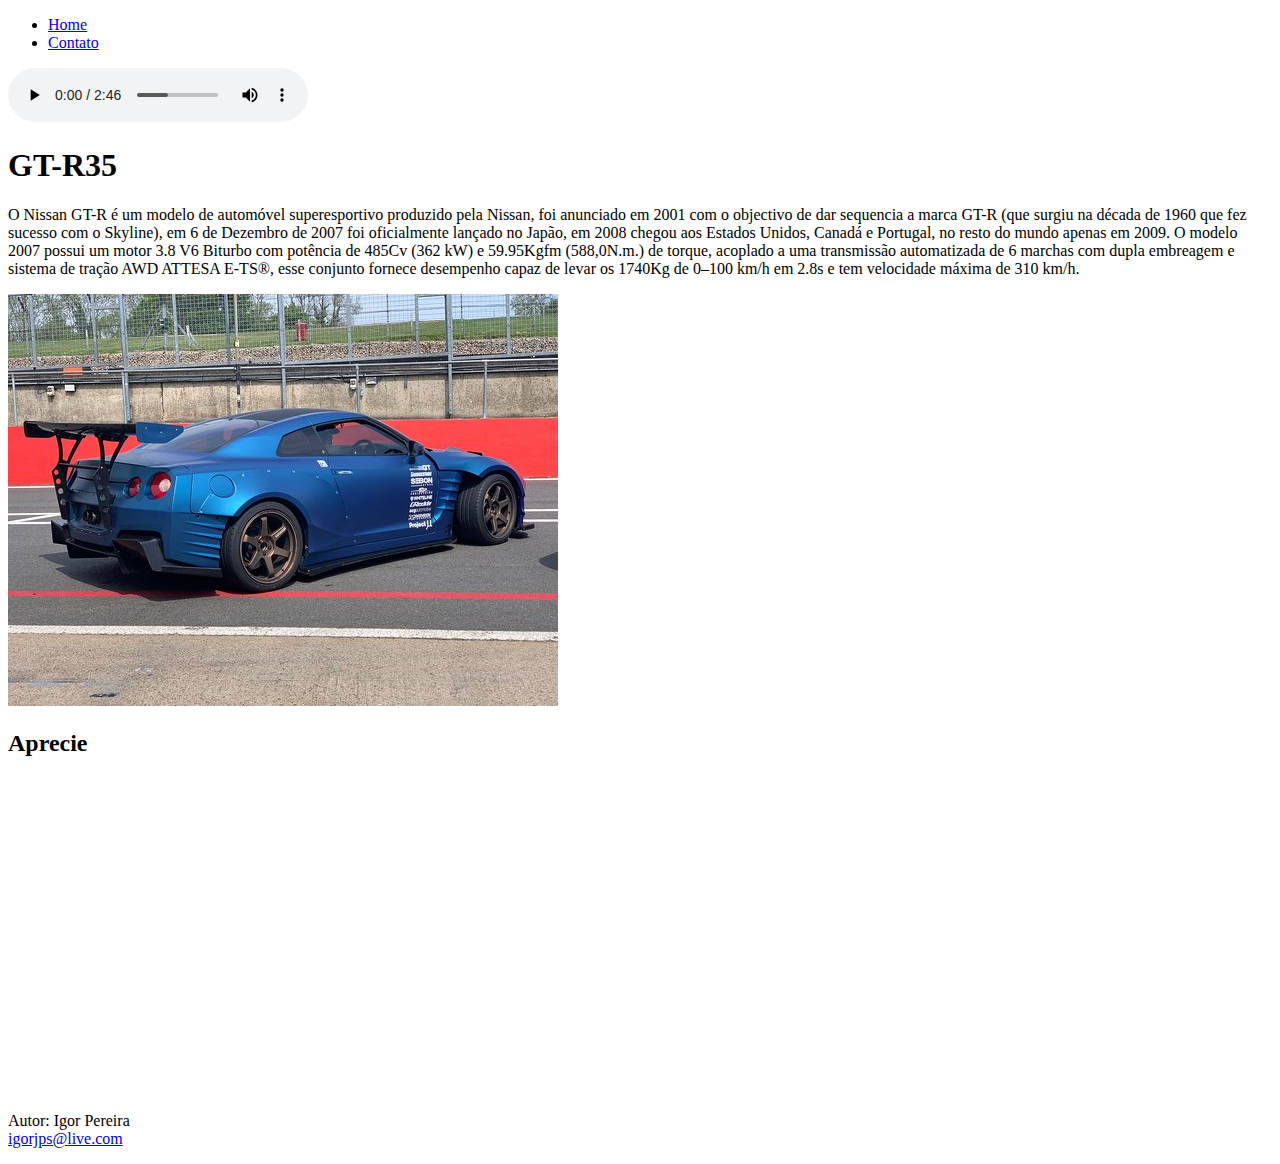
==== index.html @ d9071491 "primeiro ex módulo III - fundamentos web" ====
<!DOCTYPE html>
<html lang="pt-br">
<head>
    <meta charset="UTF-8">
    <meta http-equiv="X-UA-Compatible" content="IE=edge">
    <meta name="viewport" content="width=device-width, initial-scale=1.0">
    <title>Nissan GT-R</title>
</head>
<body>
    <ul>
        <li>
            <a href="index.html">Home</a>
        </li>
        <li>
            <a href="contato.html">Contato</a>
        </li>
    </ul>

    <audio autoplay="autoplay" controls="controls" loop>
        <source src="assets/audio/kiefer_superhero.mp3" type="audio/mp3" />
    </audio>

    <h1>GT-R35</h1>

    <p>O Nissan GT-R é um modelo de automóvel superesportivo produzido pela Nissan, foi anunciado em 2001 com o objectivo de dar sequencia a marca GT-R (que surgiu na década de 1960 que fez sucesso com o Skyline), em 6 de Dezembro de 2007 foi oficialmente lançado no Japão, em 2008 chegou aos Estados Unidos, Canadá e Portugal, no resto do mundo apenas em 2009. O modelo 2007 possui um motor 3.8 V6 Biturbo com potência de 485Cv (362 kW) e 59.95Kgfm (588,0N.m.) de torque, acoplado a uma transmissão automatizada de 6 marchas com dupla embreagem e sistema de tração AWD ATTESA E-TS®, esse conjunto fornece desempenho capaz de levar os 1740Kg de 0–100 km/h em 2.8s e tem velocidade máxima de 310 km/h.</p>

    <img src="assets/img/gtr35.jpg" alt="Foto de Nissan GT-R35">

    <h2>Aprecie</h2>

    <iframe width="560" height="315" src="https://www.youtube.com/embed/8OTrJgS5-1M" title="YouTube video player" frameborder="0" allow="accelerometer; autoplay; clipboard-write; encrypted-media; gyroscope; picture-in-picture" allowfullscreen></iframe>

    <footer>
        <p>Autor: Igor Pereira <br> <a href="mailto:igorjps@live.com">igorjps@live.com</a></p>
    </footer>
</body>
</html>
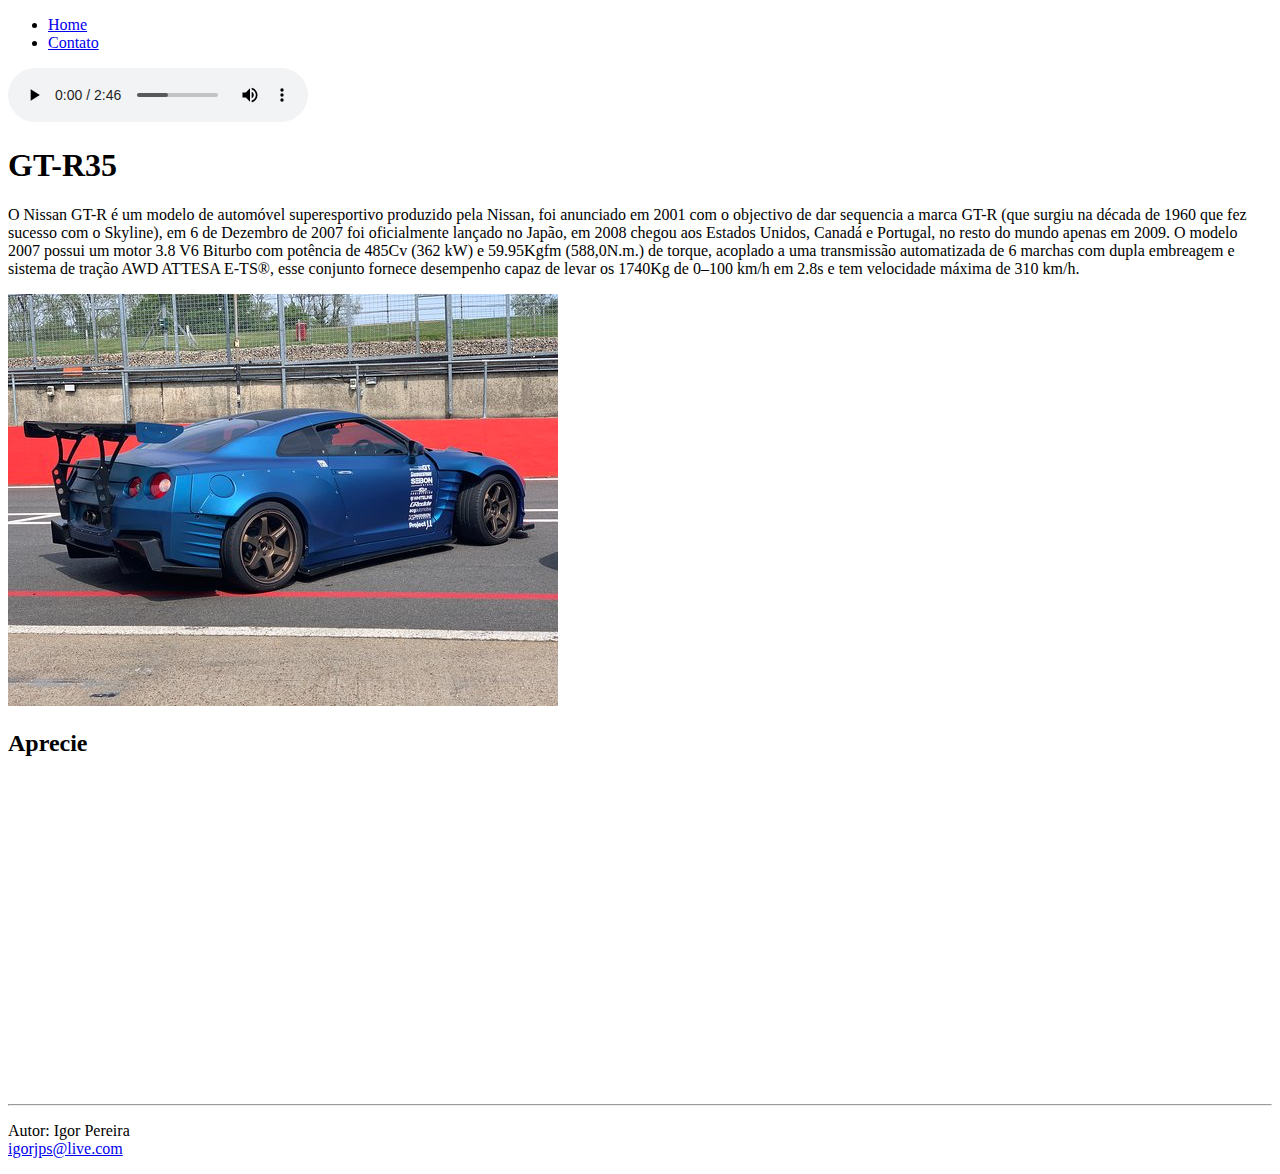
==== commit eeec2d1a: "teste tag <hr>" ====
--- a/index.html
+++ b/index.html
@@ -30,6 +30,7 @@
 
     <iframe width="560" height="315" src="https://www.youtube.com/embed/8OTrJgS5-1M" title="YouTube video player" frameborder="0" allow="accelerometer; autoplay; clipboard-write; encrypted-media; gyroscope; picture-in-picture" allowfullscreen></iframe>
 
+    <br><hr>
     <footer>
         <p>Autor: Igor Pereira <br> <a href="mailto:igorjps@live.com">igorjps@live.com</a></p>
     </footer>
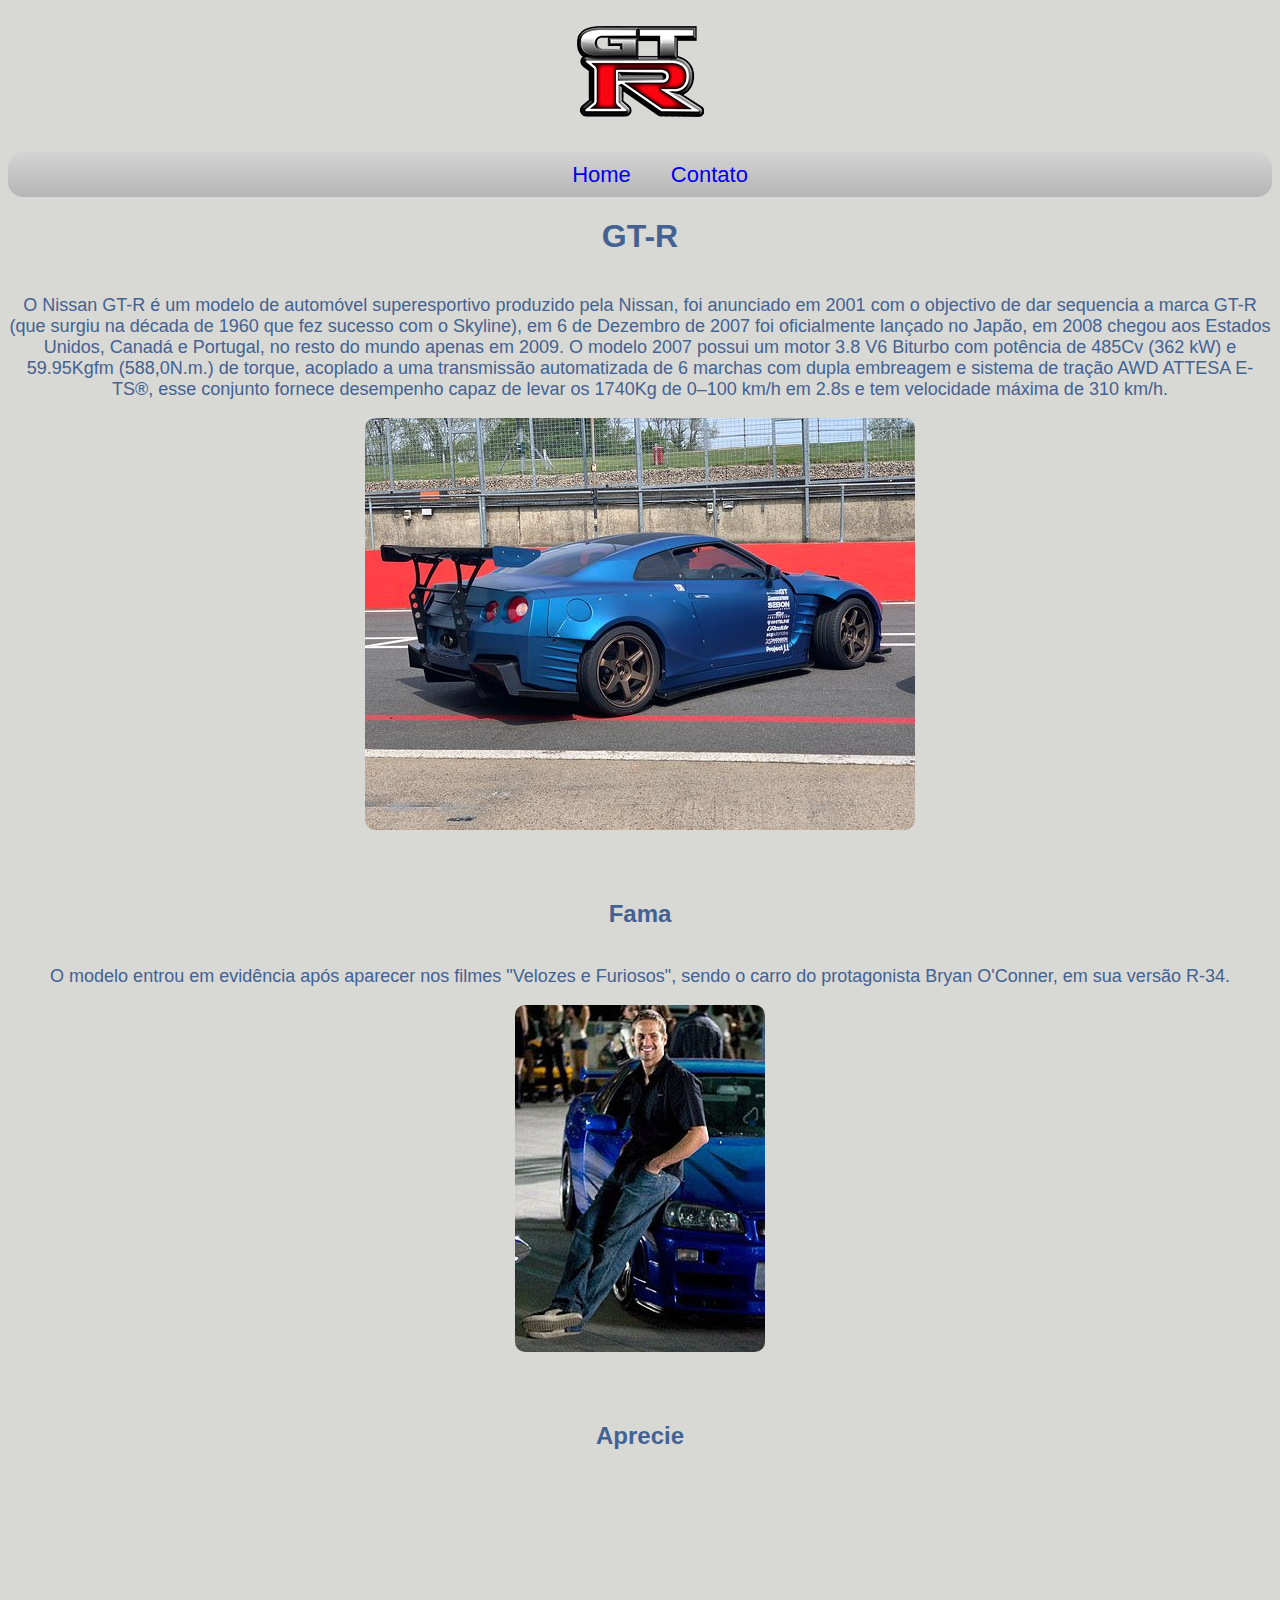
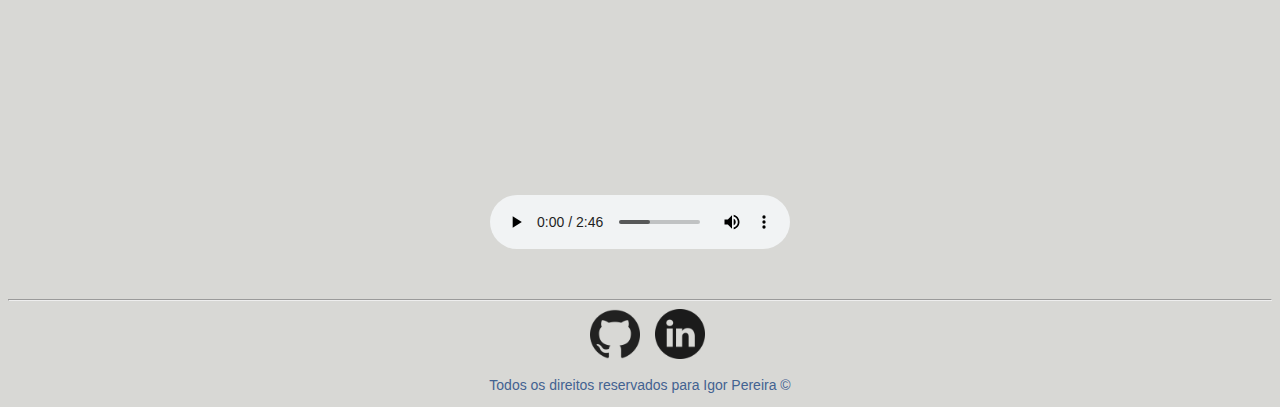
==== commit 7e9ad1ac: "Estilização com CSS 1.0" ====
--- a/index.html
+++ b/index.html
@@ -1,38 +1,110 @@
 <!DOCTYPE html>
 <html lang="pt-br">
-<head>
-    <meta charset="UTF-8">
-    <meta http-equiv="X-UA-Compatible" content="IE=edge">
-    <meta name="viewport" content="width=device-width, initial-scale=1.0">
+  <head>
+    <meta charset="UTF-8" />
+    <meta http-equiv="X-UA-Compatible" content="IE=edge" />
+    <meta name="viewport" content="width=device-width, initial-scale=1.0" />
     <title>Nissan GT-R</title>
-</head>
-<body>
-    <ul>
-        <li>
-            <a href="index.html">Home</a>
-        </li>
-        <li>
-            <a href="contato.html">Contato</a>
-        </li>
+    <link rel="stylesheet" href="/assets/css/style.css" />
+  </head>
+  <body>
+    <div class="container">
+      <img src="assets/img/logo.png" alt="Logo GT-R" />
+    </div>
+
+    <ul id="menu">
+      <li>
+        <a href="index.html">Home</a>
+      </li>
+      <li>
+        <a href="contato.html">Contato</a>
+      </li>
     </ul>
 
-    <audio autoplay="autoplay" controls="controls" loop>
+    <h1 class="titulos">GT-R</h1>
+
+    <div class="container">
+      <p class="texto">
+        O Nissan GT-R é um modelo de automóvel superesportivo produzido pela
+        Nissan, foi anunciado em 2001 com o objectivo de dar sequencia a marca
+        GT-R (que surgiu na década de 1960 que fez sucesso com o Skyline), em 6
+        de Dezembro de 2007 foi oficialmente lançado no Japão, em 2008 chegou
+        aos Estados Unidos, Canadá e Portugal, no resto do mundo apenas em 2009.
+        O modelo 2007 possui um motor 3.8 V6 Biturbo com potência de 485Cv (362
+        kW) e 59.95Kgfm (588,0N.m.) de torque, acoplado a uma transmissão
+        automatizada de 6 marchas com dupla embreagem e sistema de tração AWD
+        ATTESA E-TS®, esse conjunto fornece desempenho capaz de levar os 1740Kg
+        de 0–100 km/h em 2.8s e tem velocidade máxima de 310 km/h.
+      </p>
+    </div>
+
+    <div class="container">
+      <img
+        src="assets/img/gtr35.jpg"
+        alt="Foto de Nissan GT-R35"
+        class="mb-50 imagens"
+      />
+    </div>
+
+    <h2 class="titulos">Fama</h2>
+
+    <div class="container mb-10">
+      <p class="texto">
+        O modelo entrou em evidência após aparecer nos filmes "Velozes e
+        Furiosos", sendo o carro do protagonista Bryan O'Conner, em sua versão
+        R-34.
+      </p>
+
+      <img
+        src="assets/img/bryan.jpg"
+        alt="Foto de Paul Walker em gravações do filme Velozes e Furiosos com seu R-34"
+        class="mb-50 imagens"
+      />
+    </div>
+
+    <h2 class="titulos">Aprecie</h2>
+
+    <div class="container mb-10">
+      <iframe
+        width="560"
+        height="315"
+        src="https://www.youtube.com/embed/8OTrJgS5-1M"
+        title="YouTube video player"
+        frameborder="0"
+        allow="accelerometer; autoplay; clipboard-write; encrypted-media; gyroscope; picture-in-picture"
+        allowfullscreen
+      ></iframe>
+    </div>
+
+    <div class="container mb-50">
+      <audio autoplay="autoplay" controls="controls" loop>
         <source src="assets/audio/kiefer_superhero.mp3" type="audio/mp3" />
-    </audio>
+      </audio>
+    </div>
 
-    <h1>GT-R35</h1>
+    <hr />
+    <footer>
+      <div class="container">
+        <a href="http://www.github.com/igorpdev" target="_blank">
+          <img
+            class="tm-sociais"
+            src="assets/img/github.png"
+            alt="Logo do Github"
+          />
+        </a>
 
-    <p>O Nissan GT-R é um modelo de automóvel superesportivo produzido pela Nissan, foi anunciado em 2001 com o objectivo de dar sequencia a marca GT-R (que surgiu na década de 1960 que fez sucesso com o Skyline), em 6 de Dezembro de 2007 foi oficialmente lançado no Japão, em 2008 chegou aos Estados Unidos, Canadá e Portugal, no resto do mundo apenas em 2009. O modelo 2007 possui um motor 3.8 V6 Biturbo com potência de 485Cv (362 kW) e 59.95Kgfm (588,0N.m.) de torque, acoplado a uma transmissão automatizada de 6 marchas com dupla embreagem e sistema de tração AWD ATTESA E-TS®, esse conjunto fornece desempenho capaz de levar os 1740Kg de 0–100 km/h em 2.8s e tem velocidade máxima de 310 km/h.</p>
+        <a href="http://www.linkedin.com/in/igorjps" target="_blank">
+          <img
+            class="tm-sociais"
+            src="assets/img/linkedin.png"
+            alt="Logo do linkedin"
+          />
+        </a>
+      </div>
 
-    <img src="assets/img/gtr35.jpg" alt="Foto de Nissan GT-R35">
-
-    <h2>Aprecie</h2>
-
-    <iframe width="560" height="315" src="https://www.youtube.com/embed/8OTrJgS5-1M" title="YouTube video player" frameborder="0" allow="accelerometer; autoplay; clipboard-write; encrypted-media; gyroscope; picture-in-picture" allowfullscreen></iframe>
-
-    <br><hr>
-    <footer>
-        <p>Autor: Igor Pereira <br> <a href="mailto:igorjps@live.com">igorjps@live.com</a></p>
+      <p class="texto-footer">
+        Todos os direitos reservados para Igor Pereira &copy; <br />
+      </p>
     </footer>
-</body>
-</html>+  </body>
+</html>
--- a/assets/css/style.css
+++ b/assets/css/style.css
@@ -0,0 +1,97 @@
+/* Estilização da página index.html */
+
+body {
+  background: rgb(216, 216, 213);
+}
+
+.logo {
+  display: flex;
+  flex-flow: row wrap;
+  justify-content: center;
+  width: 200px;
+  height: 200px;
+}
+
+#menu {
+  background: #d4d4d4;
+  background: linear-gradient(to bottom, #d4d4d4, #b5b5b5);
+  color: #fff;
+  height: 45px;
+  border-radius: 15px;
+  display: flex;
+  justify-content: center;
+  align-items: center;
+}
+
+#menu li {
+  display: inline;
+  align-content: center;
+  flex-direction: row;
+  flex-wrap: nowrap;
+  margin-inline: 20px;
+}
+
+#menu li a {
+  text-decoration: none;
+  font-size: 22px;
+  font-family: -apple-system, BlinkMacSystemFont, "Segoe UI", Roboto, Oxygen,
+    Ubuntu, Cantarell, "Open Sans", "Helvetica Neue", sans-serif;
+}
+
+.titulos {
+  text-align: center;
+  font-size: 24;
+  color: #436291;
+  font-family: -apple-system, BlinkMacSystemFont, "Segoe UI", Roboto, Oxygen,
+    Ubuntu, Cantarell, "Open Sans", "Helvetica Neue", sans-serif;
+}
+
+.texto {
+  text-align: center;
+  font-size: 18px;
+  color: #436291;
+  font-family: -apple-system, BlinkMacSystemFont, "Segoe UI", Roboto, Oxygen,
+    Ubuntu, Cantarell, "Open Sans", "Helvetica Neue", sans-serif;
+}
+
+.texto-footer {
+  text-align: center;
+  font-size: 14px;
+  color: #436291;
+  font-family: -apple-system, BlinkMacSystemFont, "Segoe UI", Roboto, Oxygen,
+    Ubuntu, Cantarell, "Open Sans", "Helvetica Neue", sans-serif;
+}
+
+.container {
+  display: flex;
+  flex-flow: row wrap;
+  justify-content: center;
+}
+
+.tm-sociais {
+  width: 50px;
+  height: 50px;
+  padding-left: 15px;
+}
+
+.imagens {
+  border-radius: 10px;
+}
+
+/* Estilização da página contato.html*/
+
+.center {
+  justify-content: center;
+}
+
+.mb-50 {
+  margin-bottom: 50px;
+}
+
+.mb-10 {
+  margin-bottom: 10px;
+}
+
+.mt-20 {
+  margin-top: 20px;
+}
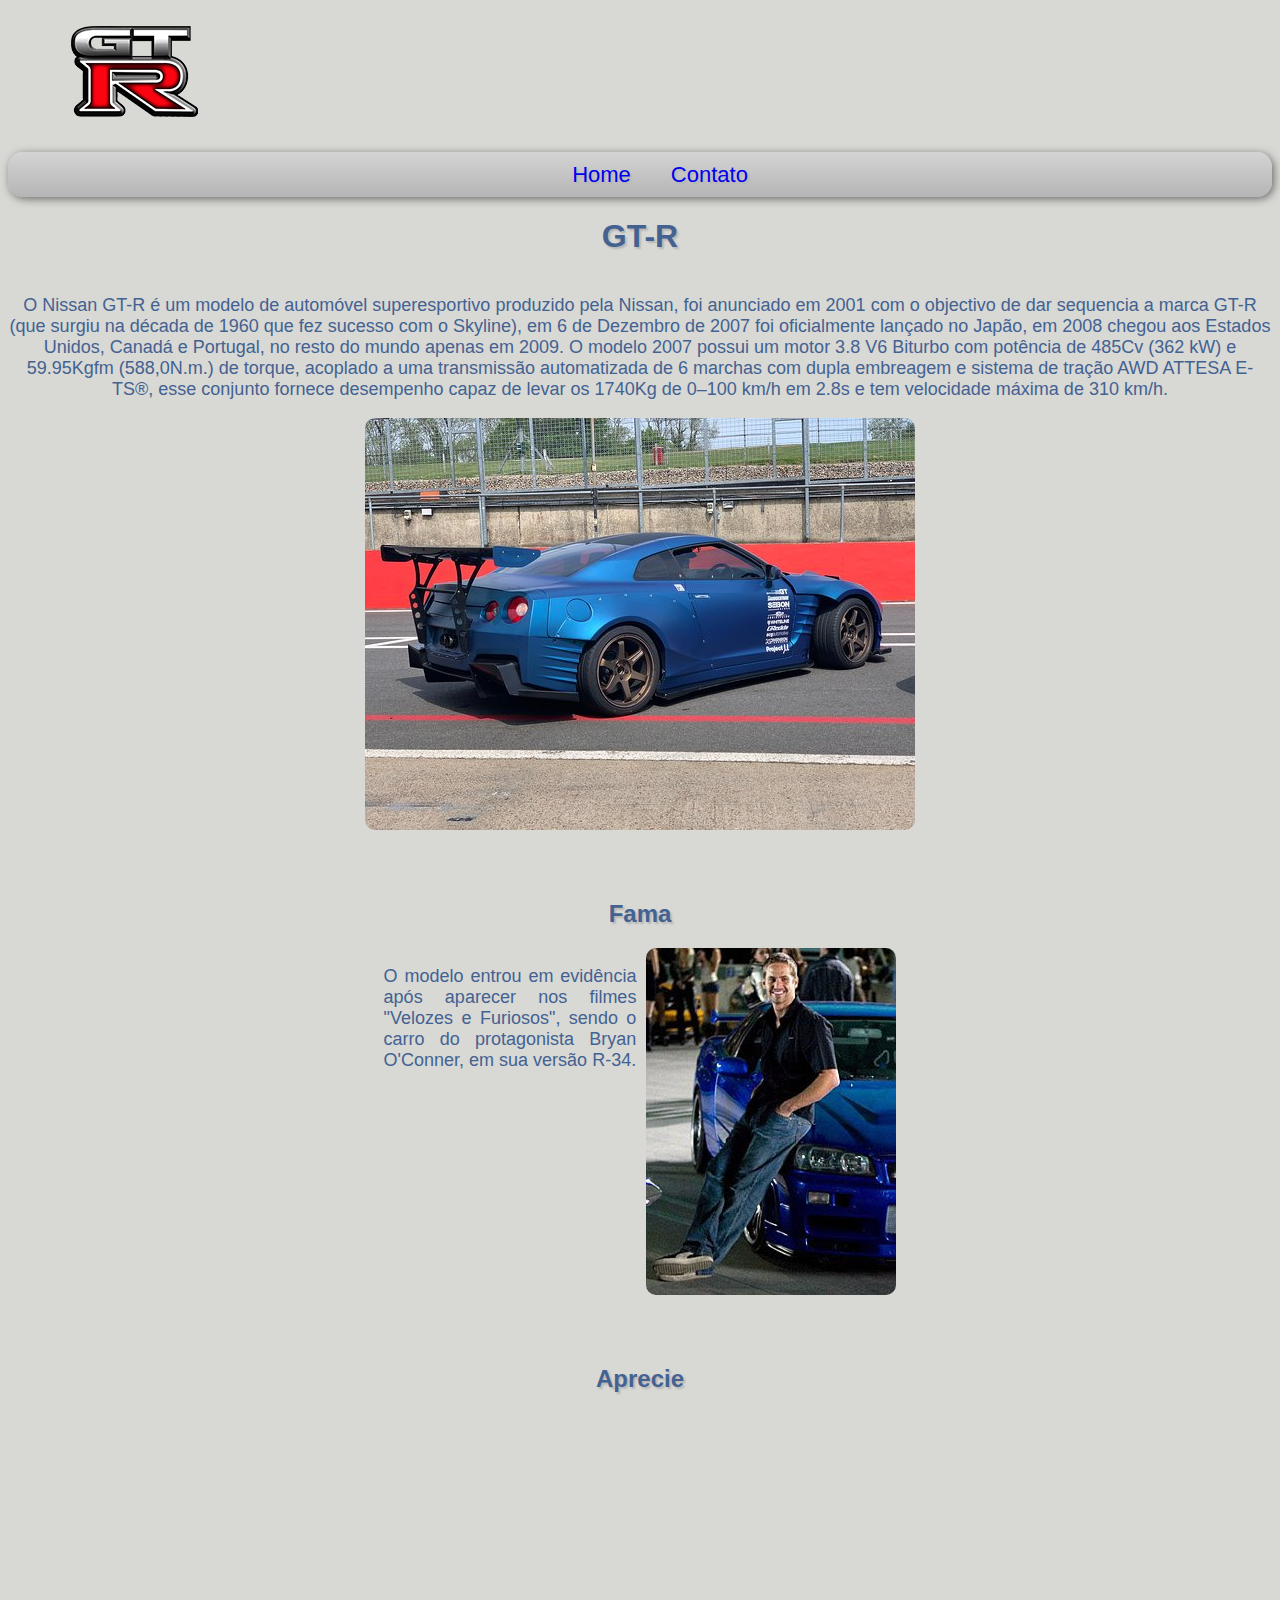
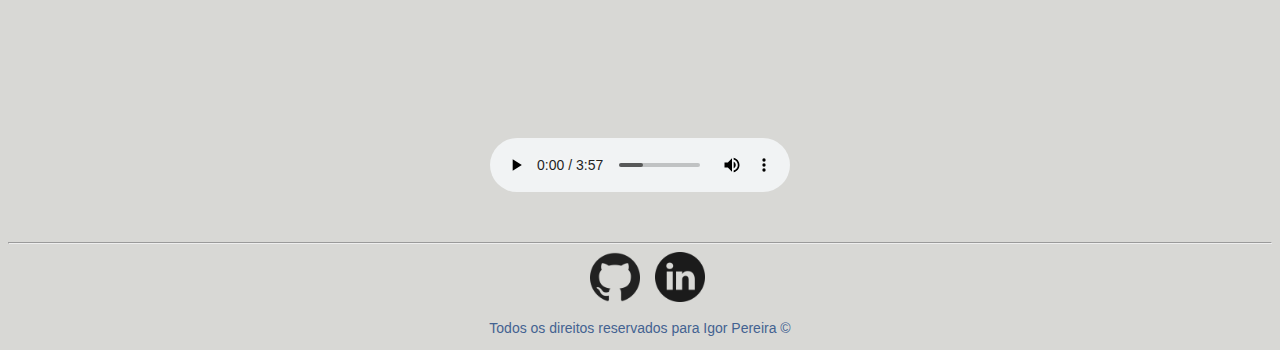
==== commit fc997621: "1.2" ====
--- a/index.html
+++ b/index.html
@@ -8,7 +8,7 @@
     <link rel="stylesheet" href="/assets/css/style.css" />
   </head>
   <body>
-    <div class="container">
+    <div class="container texto-esquerda">
       <img src="assets/img/logo.png" alt="Logo GT-R" />
     </div>
 
@@ -49,7 +49,7 @@
     <h2 class="titulos">Fama</h2>
 
     <div class="container mb-10">
-      <p class="texto">
+      <p class="texto-esquerda">
         O modelo entrou em evidência após aparecer nos filmes "Velozes e
         Furiosos", sendo o carro do protagonista Bryan O'Conner, em sua versão
         R-34.
@@ -78,7 +78,7 @@
 
     <div class="container mb-50">
       <audio autoplay="autoplay" controls="controls" loop>
-        <source src="assets/audio/kiefer_superhero.mp3" type="audio/mp3" />
+        <source src="assets/audio/wiz_khalifa_see_you_again_ft_charlie_puth.mp3" type="audio/mp3" />
       </audio>
     </div>
 
--- a/assets/css/style.css
+++ b/assets/css/style.css
@@ -21,6 +21,7 @@
   display: flex;
   justify-content: center;
   align-items: center;
+  box-shadow: 2px 2px 8px rgba(0, 0, 0, 0.5);
 }
 
 #menu li {
@@ -36,6 +37,14 @@
   font-size: 22px;
   font-family: -apple-system, BlinkMacSystemFont, "Segoe UI", Roboto, Oxygen,
     Ubuntu, Cantarell, "Open Sans", "Helvetica Neue", sans-serif;
+    transition: 0.2s ease;
+    text-shadow: 2px 2px 2px #b5b5b5;
+}
+
+#menu li a:hover {
+    border-top: 4px solid #436291;
+    border-bottom: 4px solid #436291;
+    padding: 6px 0; 
 }
 
 .titulos {
@@ -44,6 +53,7 @@
   color: #436291;
   font-family: -apple-system, BlinkMacSystemFont, "Segoe UI", Roboto, Oxygen,
     Ubuntu, Cantarell, "Open Sans", "Helvetica Neue", sans-serif;
+    text-shadow: 2px 2px 2px #b5b5b5;
 }
 
 .texto {
@@ -53,6 +63,17 @@
   font-family: -apple-system, BlinkMacSystemFont, "Segoe UI", Roboto, Oxygen,
     Ubuntu, Cantarell, "Open Sans", "Helvetica Neue", sans-serif;
 }
+
+.texto-esquerda {
+    justify-content: flex-start;
+    text-align: justify;
+    font-size: 18px;
+    color: #436291;
+    font-family: -apple-system, BlinkMacSystemFont, "Segoe UI", Roboto, Oxygen,
+      Ubuntu, Cantarell, "Open Sans", "Helvetica Neue", sans-serif;
+    width: 20%;
+    padding-right: 10px;
+  }
 
 .texto-footer {
   text-align: center;
@@ -64,7 +85,6 @@
 
 .container {
   display: flex;
-  flex-flow: row wrap;
   justify-content: center;
 }
 
@@ -77,6 +97,11 @@
 .imagens {
   border-radius: 10px;
 }
+
+.imagens-direita {
+    border-radius: 10px;
+    align-items: flex-end;
+  }
 
 /* Estilização da página contato.html*/
 
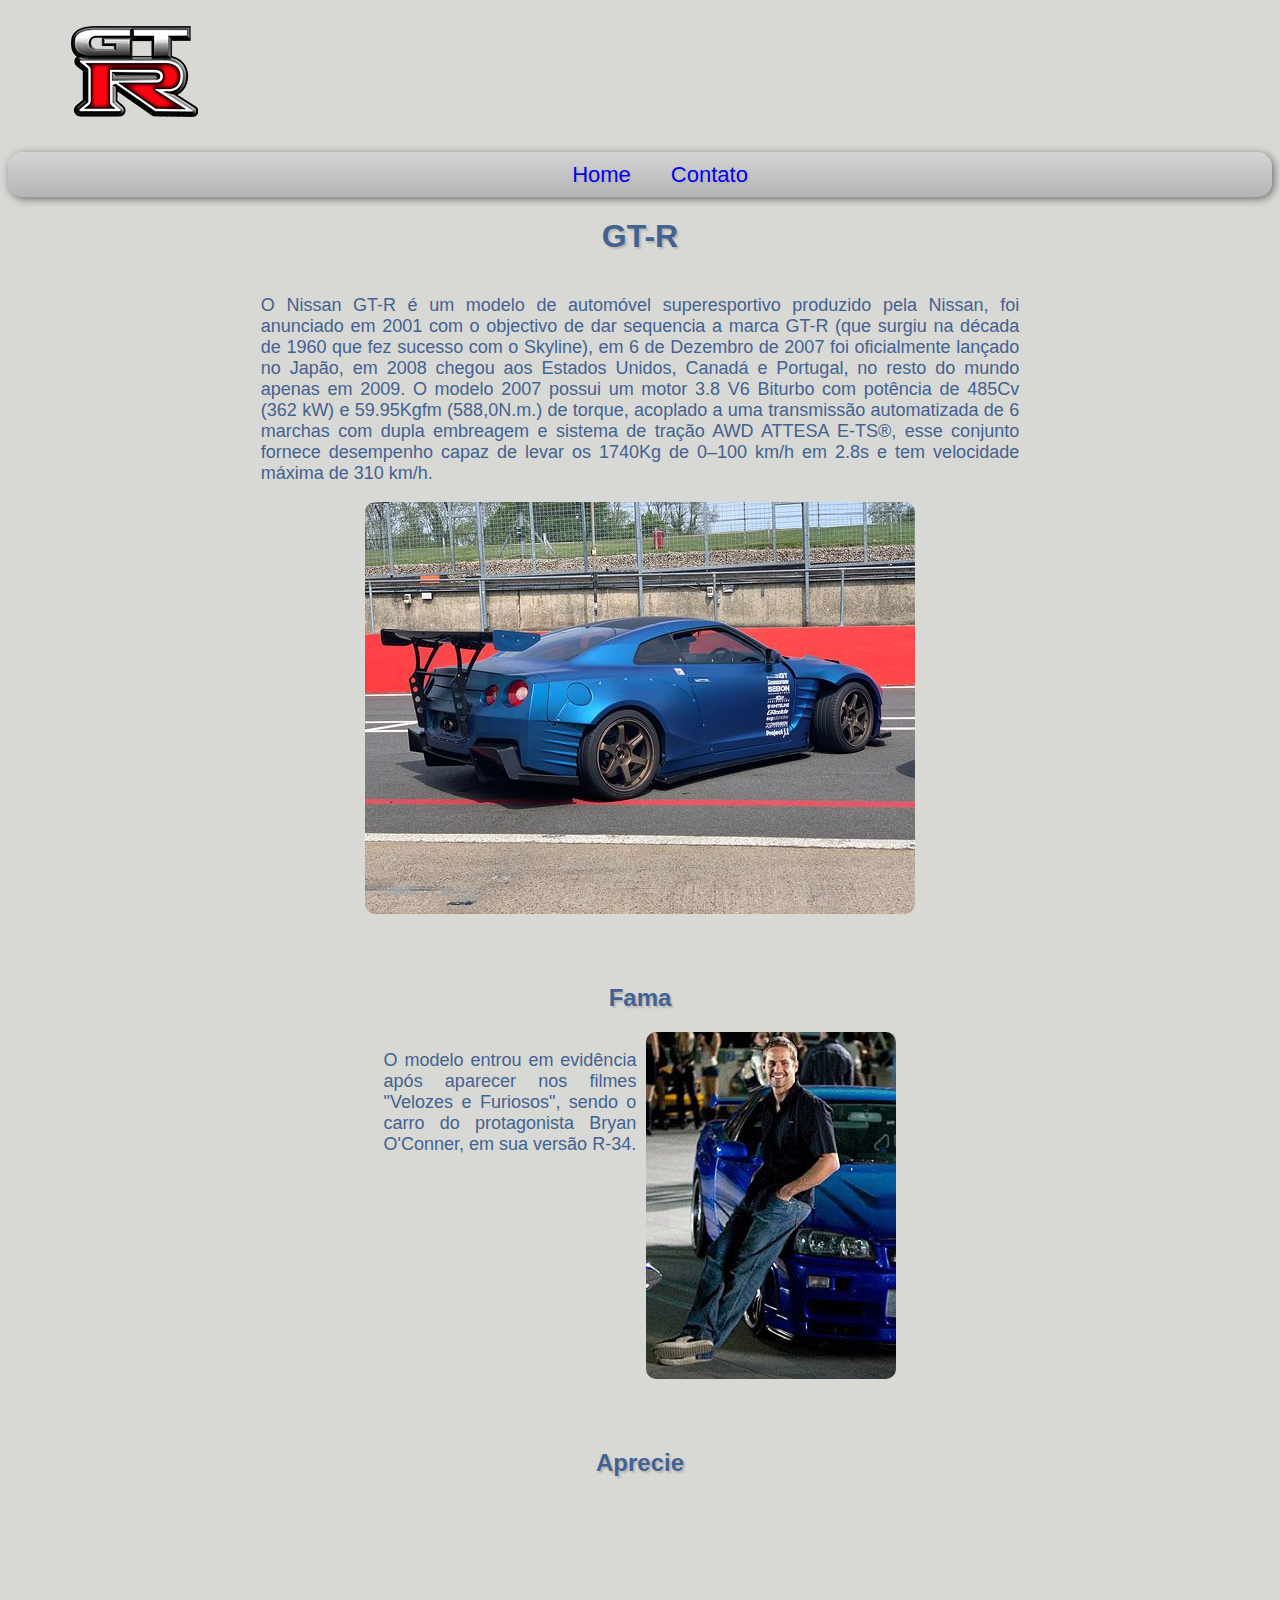
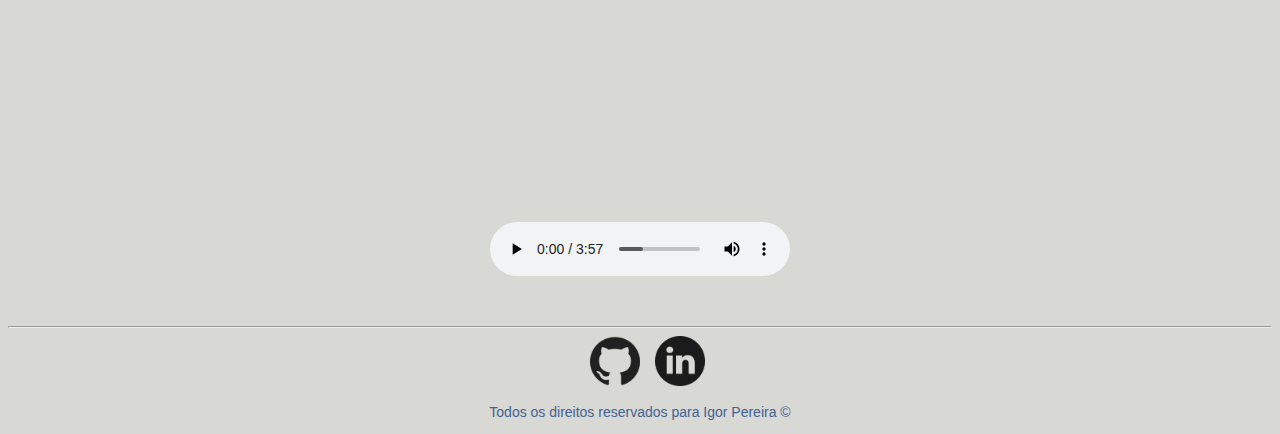
==== commit a00f6639: "1.2" ====
--- a/index.html
+++ b/index.html
@@ -8,7 +8,7 @@
     <link rel="stylesheet" href="/assets/css/style.css" />
   </head>
   <body>
-    <div class="container texto-esquerda">
+    <div class="container esquerda">
       <img src="assets/img/logo.png" alt="Logo GT-R" />
     </div>
 
@@ -24,7 +24,7 @@
     <h1 class="titulos">GT-R</h1>
 
     <div class="container">
-      <p class="texto">
+      <p class="justify">
         O Nissan GT-R é um modelo de automóvel superesportivo produzido pela
         Nissan, foi anunciado em 2001 com o objectivo de dar sequencia a marca
         GT-R (que surgiu na década de 1960 que fez sucesso com o Skyline), em 6
@@ -49,7 +49,7 @@
     <h2 class="titulos">Fama</h2>
 
     <div class="container mb-10">
-      <p class="texto-esquerda">
+      <p class="esquerda">
         O modelo entrou em evidência após aparecer nos filmes "Velozes e
         Furiosos", sendo o carro do protagonista Bryan O'Conner, em sua versão
         R-34.
--- a/assets/css/style.css
+++ b/assets/css/style.css
@@ -62,9 +62,29 @@
   color: #436291;
   font-family: -apple-system, BlinkMacSystemFont, "Segoe UI", Roboto, Oxygen,
     Ubuntu, Cantarell, "Open Sans", "Helvetica Neue", sans-serif;
+  width: 800px;
 }
 
-.texto-esquerda {
+.justify {
+    justify-content: flex-start;
+    text-align: justify;
+    font-size: 18px;
+    color: #436291;
+    font-family: -apple-system, BlinkMacSystemFont, "Segoe UI", Roboto, Oxygen,
+      Ubuntu, Cantarell, "Open Sans", "Helvetica Neue", sans-serif;
+    width: 60%;
+  }
+
+.botao {
+    text-align: center;
+    font-size: 18px;
+    color: #436291;
+    font-family: -apple-system, BlinkMacSystemFont, "Segoe UI", Roboto, Oxygen,
+      Ubuntu, Cantarell, "Open Sans", "Helvetica Neue", sans-serif;
+    cursor: pointer;
+  }
+
+.esquerda {
     justify-content: flex-start;
     text-align: justify;
     font-size: 18px;
